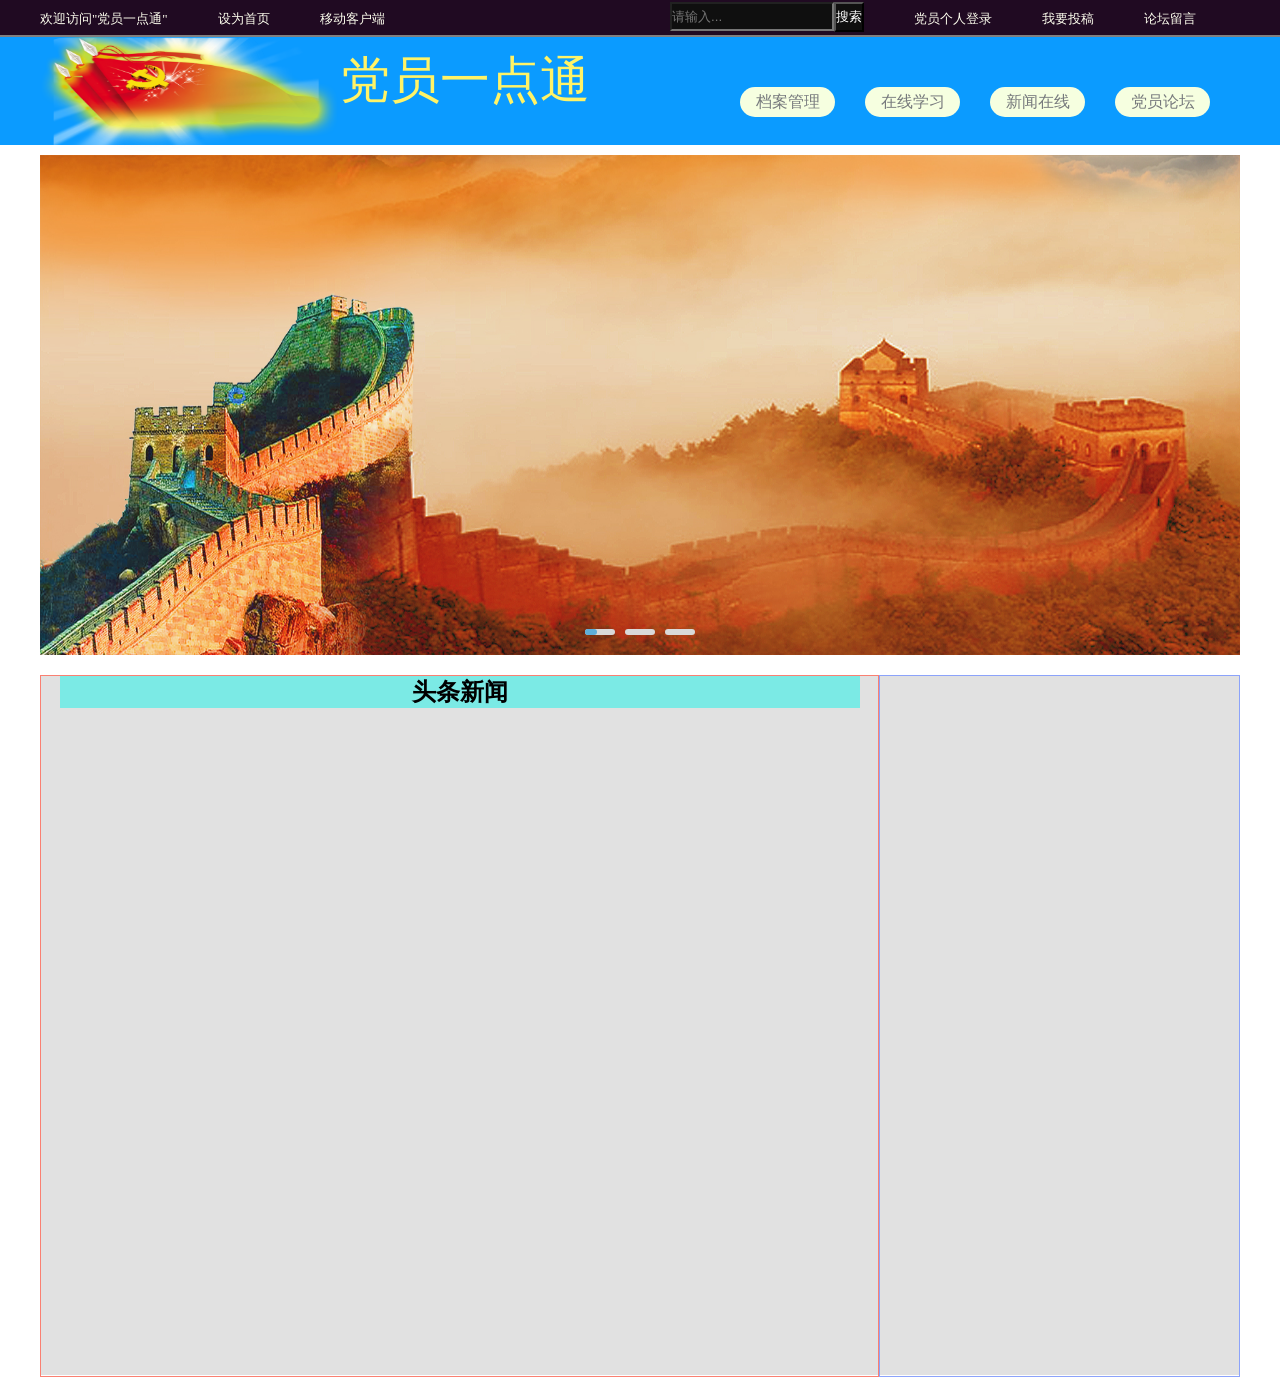
==== www/first_page.html @ 3aafce06 "first" ====
<!DOCTYPE html>
<html lang="en">
<head>
    <meta charset="UTF-8">
    <title>首页</title>
    <link rel="stylesheet" href="../css/first_page.css">
    <link rel="stylesheet" href="../css/nav.css">
    <link rel="stylesheet" href="../css/lunbo.css">
    <link rel="stylesheet" href="../css/first_content.css">
    <link rel="stylesheet" href="../css/headline.css">
</head>
<body>
<header>
    <div class="nav_first">
        <div class="nav_top">
            <div class="nav_top_one">
                <ul class="nav_top_left">
                    <li><a href="">欢迎访问"党员一点通"</a></li>
                    <li><a href="">设为首页</a></li>
                    <li><a href="">移动客户端</a></li>
                </ul>
            </div>
            <div class="nav_top_two">
                <ul class="nav_top_right">
                    <li><input type="text" placeholder="请输入..."><button class="sosuo">搜索</button></li>
                    <li><a href="login.html">党员个人登录</a></li>
                    <li><a href="">我要投稿</a></li>
                    <li><a href="">论坛留言</a></li>
                </ul>
            </div>
        </div>
    </div>
    <div class="logo">
        <div class="logo_title">
            <div class="logo_left">
                <ul class="menu">
                    <li><img src="../img/logo2.png" alt=""></li>
                    <li>党员一点通</li>
                </ul>
            </div>
            <div class="logo_right">
                <ul class="menu">
                    <li><a href="">档案管理</a></li>
                    <li><a href="">在线学习</a></li>
                    <li><a href="">新闻在线</a></li>
                    <li><a href="">党员论坛</a></li>
                </ul>
            </div>
        </div>
    </div>

</header>
<section>
    <div id="box">
        <div id="content">
            <img src="../images/1.jpg" alt="" />
            <img src="../images/2.jpg" alt="" />
            <img src="../images/3.jpg" alt="" />
            <img src="../images/1.jpg" alt="" />
        </div>
        <ul>
            <li><span></span></li>
            <li><span></span></li>
            <li><span></span></li>
        </ul>
    </div>
    <div class="box_m">
        <div class="box_p">
            <p>党员一点通</p>
        </div>
    </div>

    <div class="content_new">
        <div class="new_left" ng-app="myApp">
         <ng-view></ng-view>
        </div>
        <div class="new_right">

        </div>

    </div>
</section>

</body>

</html>
<script src="../lib/angular.js"></script>
<script src="../js/lunbo.js"></script>
<script src="../js/tween.js"></script>
<script src="../lib/angular-route.js"></script>
<script src="../js/app.js"></script>
<script src="../js/detailController.js"></script>
<script src="../js/headlineController.js"></script>
---- css/first_page.css ----
*{
    margin: 0;
    padding: 0;
}
.nav_first{
    height: 35px;
    min-width: 1200px;
    background-color: #200a22;
    border-bottom: 2px solid grey;
    color: white;
    /*position: relative;*/

}

.nav_top{
    width: 1200px;
    display: flex;
    margin: 0 auto;
    position: relative;
    font-size: 13px;
}
.nav_top li{
    /*width: 200px;*/
    margin-right: 50px;
}
.nav_top_left{
    width: 600px;
    display: flex;
    list-style-type: none;
    position: relative;
    margin-top: 10px;
    margin-right: 30px;
}

.nav_top_right{
    width: 600px;
    display: flex;
    list-style-type: none;
    position: relative;
    margin-top: 10px;
    margin-right: 30px;
}
.nav_top a:link{
    color: #feffef;
    text-decoration: none;
}
.nav_top a:visited {
    color: #feffef;
    text-decoration: none;
}
.nav_top a:hover {
    color: #0b9bff;
    text-decoration: none;
}
.nav_top button{
    width: 30px;
    height: 30px;
    position:relative;
    top: -8px;
    background-color: #0f0f0f;
    color: white;
}
.nav_top input{
    width: 160px;
    height: 25px;
    position:relative;
    top: -8px;
    color: white;
    background-color: #0f0f0f;
}
---- css/nav.css ----
.logo{
    min-width: 1200px;
    height: 108px;
    background-color: #0b9bff;
}

.logo_title{
    width: 1200px;
    display: flex;
    position: relative;
    margin: 0 auto;
}
.logo_left img{
    width: 300px;
    height: 150px;
    border-radius: 10%;
}
ul{
    list-style-type: none;
}
.logo_right ul{
    display: flex;
    list-style-type: none;

}
.logo_left li:nth-child(2){
    list-style-type: none;
    color: #fff367;
    font-size: 50px;
    font-family: "Weibei SC";
    margin-top: 10px;
}
.logo_right .menu{
    width: 500px;
    display: flex;
    margin-top: 50px;
}
.logo_left .menu{
    width: 700px;
    display: flex;
}
.logo_right li{
    margin-right: 30px;
    border-radius: 30px;
    width: 150px;
    height: 30px;
    background-color: #f6ffe0;
    text-align: center;
    line-height: 30px;
}

.logo_right li:hover{
    background-color: #fff367;
}
.logo_right a:link{
    text-decoration: none;
}
.logo_right a:visited {
    color: #76797c;
    text-decoration: none;
}
.logo_right a:hover {
    color: #349a96;
    text-decoration: none;
}
---- css/lunbo.css ----
* {
    padding: 0;
    margin: 0;
}
section{
    position: relative;
}
#box {
    width: 1200px;
    height: 500px;
    position: relative;
    margin: 10px auto 0;
    overflow: hidden;
}
.box_m{
    width: 1200px;
    height: 500px;
    position: relative;
    margin: -500px auto 0;
    animation: Demo1 5s linear 1s forwards;
    /*z-index: -1;*/

}
@keyframes Demo1{
    0%{
        background:rgba(186,186,186,0.9);
    }
    10%{
    }
    20%{
        /*background:rgba(186,186,186,0.6);*/
    }
    50%{
        background:rgba(186,186,186,0.2);
    }

    100%{
        background:rgba(186,186,186,0.1);
    }
}
.box_p{
    position: absolute;
    color: #eae00a;
    font-size: 0px;
    font-family:"Weibei SC";
    animation: Demo2 5s linear 1s forwards;
    /*z-index: 9;*/
}
@keyframes Demo2{
    0%{
        margin-top: 20px;
        margin-left: 30px;
        font-size: 0px;
    }
    10%{
        font-size: 10px;
    }
    20%{
        font-size: 15px;
    }
    30%{
        font-size: 25px;
    }
    40%{
        font-size: 35px;
    }
    50%{
        margin-top: 250px;
        margin-left: 500px;
        font-size: 50px;
    }

    100%{
        margin-top: 450px;
        margin-left: 1100px;
        font-size: 0px;

    }
}
#content {
    position: absolute;
    width: 4800px;
    height: 500px;

}

#content>img {
    width: 1200px;
    height: 500px;
    float: left;
}
#box ul {
    list-style: none;
    position: absolute;
    bottom: 20px;
    left: 50%;
    margin-left: -60px;
}
#box ul>li {
    float: left;
    height: 6px;
    width: 30px;
    background: gainsboro;
    margin: 0 5px;
    border-radius: 20px;
}

#box li>span {
    display: block;
    height: 6px;
    width: 0px;
    background: #53acdd;
    border-radius: 20px;
}
@-webkit-keyframes switch-up {
    0% , 10% {
        -webkit-transform: scale(1) rotatex(0);
        transform: scale(1) rotatex(0);
    }
    40% {
        -webkit-transform: scale(0.70711) translatez(60px) rotatex(0);
        transform: scale(0.70711) translatez(60px) rotatex(0);
    }
    70% {
        -webkit-transform: scale(0.70711) translatez(60px) rotatex(90deg);
        transform: scale(0.70711) translatez(60px) rotatex(90deg);
    }
    100% {
        -webkit-transform: scale(1) rotatex(90deg);
        transform: scale(1) rotatex(90deg);
    }
}
---- css/first_content.css ----
.content_new{
    width: 1200px;
    height: 700px;
    margin: 20px auto;
    background-color: #e1e1e1;
    display: flex;
}
.new_left{
    width: 70%;
    height: 100%;
    border: 1px solid salmon;
}
.new_right{
    width: 30%;
    height: 100%;
    border: 1px solid #8ca3fa;
}
---- css/headline.css ----
.content img{
    width: 200px;
    height: 100px;
}
.content li{
    list-style-type: none;
}
.content{
    margin: 0 auto;
    max-width: 800px;
    text-align: center;
}
.content .nav h2{

    background-color: #7beae5;
}
.content .contentView{
    width: 700px;
    height: 100px;
    /*background-color: #007aff;*/
    margin-bottom: 10px;
}
.content .left{
    float: left;
}
.content .right{
    float: right;
}
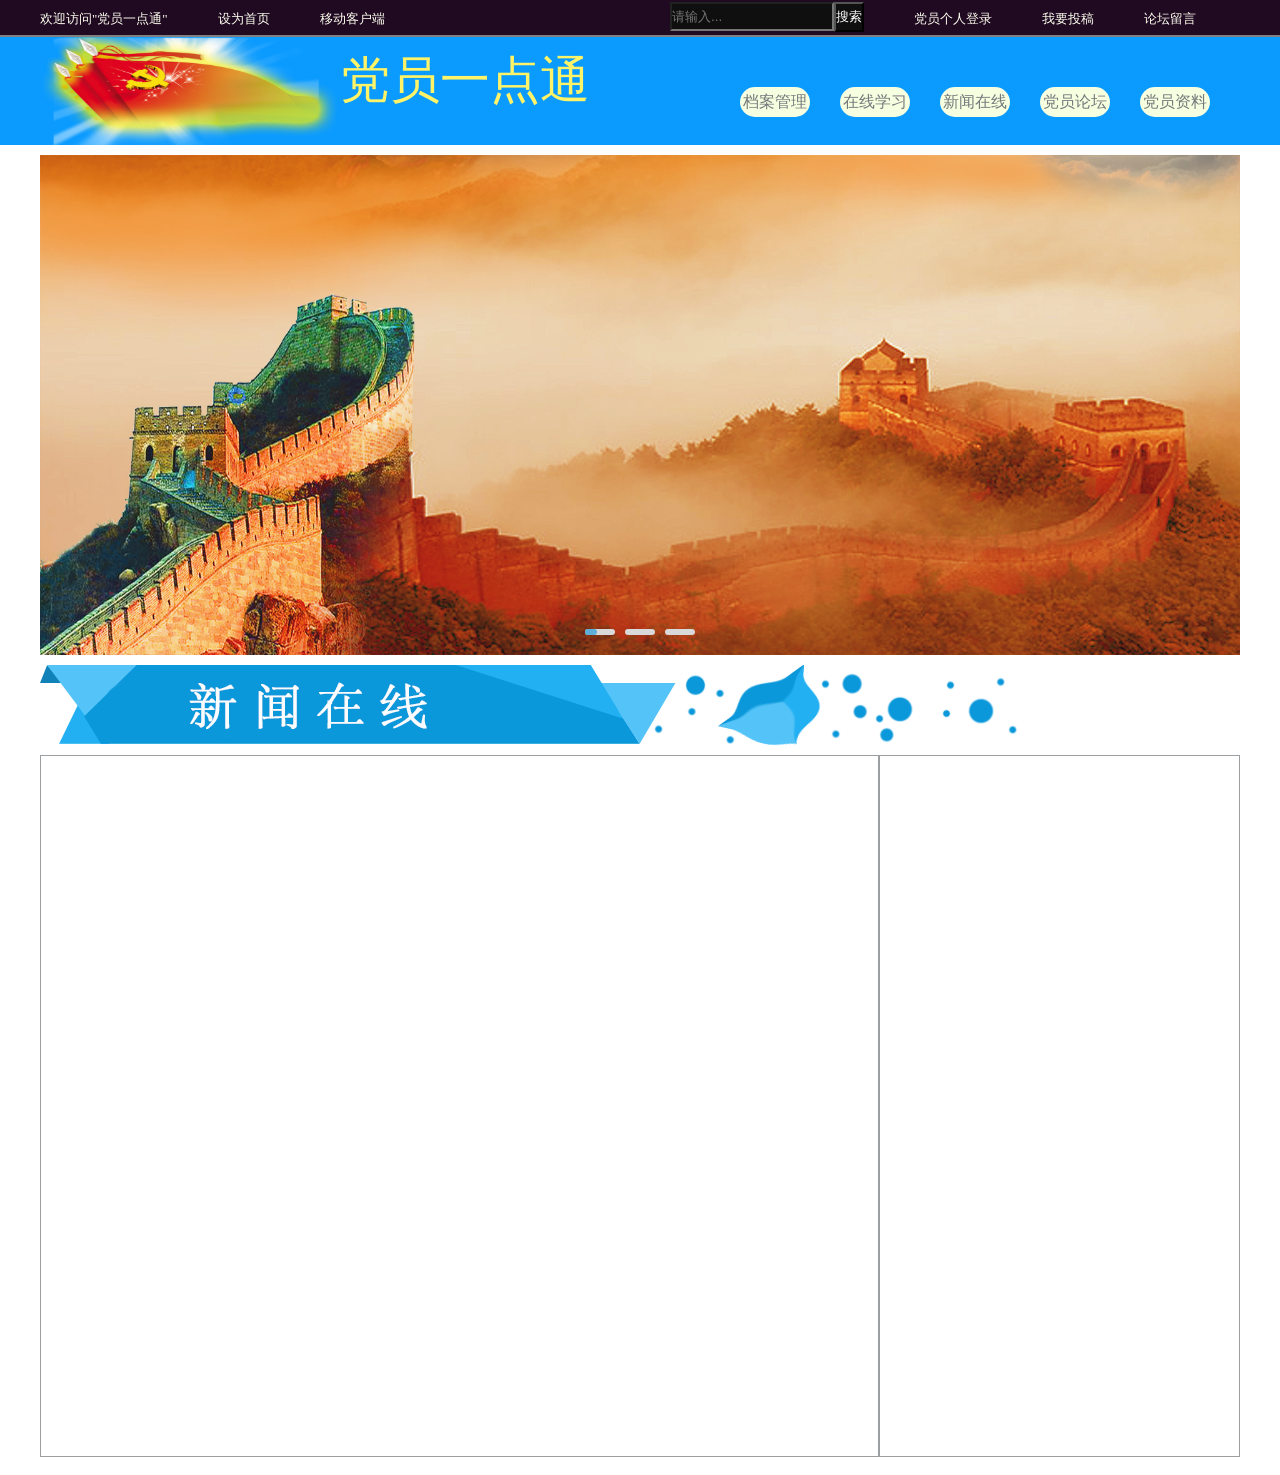
==== commit cc08d48f: "xiugai2" ====
--- a/www/first_page.html
+++ b/www/first_page.html
@@ -44,6 +44,7 @@
                     <li><a href="">在线学习</a></li>
                     <li><a href="">新闻在线</a></li>
                     <li><a href="">党员论坛</a></li>
+                    <li><a href="">党员资料</a></li>
                 </ul>
             </div>
         </div>
@@ -69,6 +70,9 @@
             <p>党员一点通</p>
         </div>
     </div>
+    <div class="title_news">
+        <img src="../img/title_news.png" alt="">
+    </div>
 
     <div class="content_new">
         <div class="new_left" ng-app="myApp">
--- a/css/first_page.css
+++ b/css/first_page.css
@@ -11,7 +11,12 @@
     /*position: relative;*/
 
 }
-
+.title_news{
+    position: relative;
+    width: 1200px;
+    height: 70px;
+    margin: 10px auto;
+}
 .nav_top{
     width: 1200px;
     display: flex;
--- a/css/lunbo.css
+++ b/css/lunbo.css
@@ -18,8 +18,6 @@
     position: relative;
     margin: -500px auto 0;
     animation: Demo1 5s linear 1s forwards;
-    /*z-index: -1;*/
-
 }
 @keyframes Demo1{
     0%{
@@ -28,7 +26,6 @@
     10%{
     }
     20%{
-        /*background:rgba(186,186,186,0.6);*/
     }
     50%{
         background:rgba(186,186,186,0.2);
@@ -44,7 +41,6 @@
     font-size: 0px;
     font-family:"Weibei SC";
     animation: Demo2 5s linear 1s forwards;
-    /*z-index: 9;*/
 }
 @keyframes Demo2{
     0%{
@@ -112,21 +108,4 @@
     background: #53acdd;
     border-radius: 20px;
 }
-@-webkit-keyframes switch-up {
-    0% , 10% {
-        -webkit-transform: scale(1) rotatex(0);
-        transform: scale(1) rotatex(0);
-    }
-    40% {
-        -webkit-transform: scale(0.70711) translatez(60px) rotatex(0);
-        transform: scale(0.70711) translatez(60px) rotatex(0);
-    }
-    70% {
-        -webkit-transform: scale(0.70711) translatez(60px) rotatex(90deg);
-        transform: scale(0.70711) translatez(60px) rotatex(90deg);
-    }
-    100% {
-        -webkit-transform: scale(1) rotatex(90deg);
-        transform: scale(1) rotatex(90deg);
-    }
-}
+
--- a/css/first_content.css
+++ b/css/first_content.css
@@ -2,16 +2,16 @@
     width: 1200px;
     height: 700px;
     margin: 20px auto;
-    background-color: #e1e1e1;
+    /*background-color: #ffffff;*/
     display: flex;
 }
 .new_left{
     width: 70%;
     height: 100%;
-    border: 1px solid salmon;
+    border: 1px solid #9c9fa1;
 }
 .new_right{
     width: 30%;
     height: 100%;
-    border: 1px solid #8ca3fa;
+    border: 1px solid #9c9fa1;
 }
--- a/css/headline.css
+++ b/css/headline.css
@@ -4,21 +4,27 @@
 }
 .content li{
     list-style-type: none;
+    border-bottom: 1px solid #b9bcbe;
+}
+.content li .right h3 {
+    font-size: 20px;
+    color: #4f5051;
+}
+
+.content li .right p{
+    font-size: 13px;
+    color: #9c9fa1;
 }
 .content{
     margin: 0 auto;
     max-width: 800px;
     text-align: center;
 }
-.content .nav h2{
 
-    background-color: #7beae5;
-}
 .content .contentView{
     width: 700px;
     height: 100px;
-    /*background-color: #007aff;*/
-    margin-bottom: 10px;
+    margin-top: 10px;
 }
 .content .left{
     float: left;
